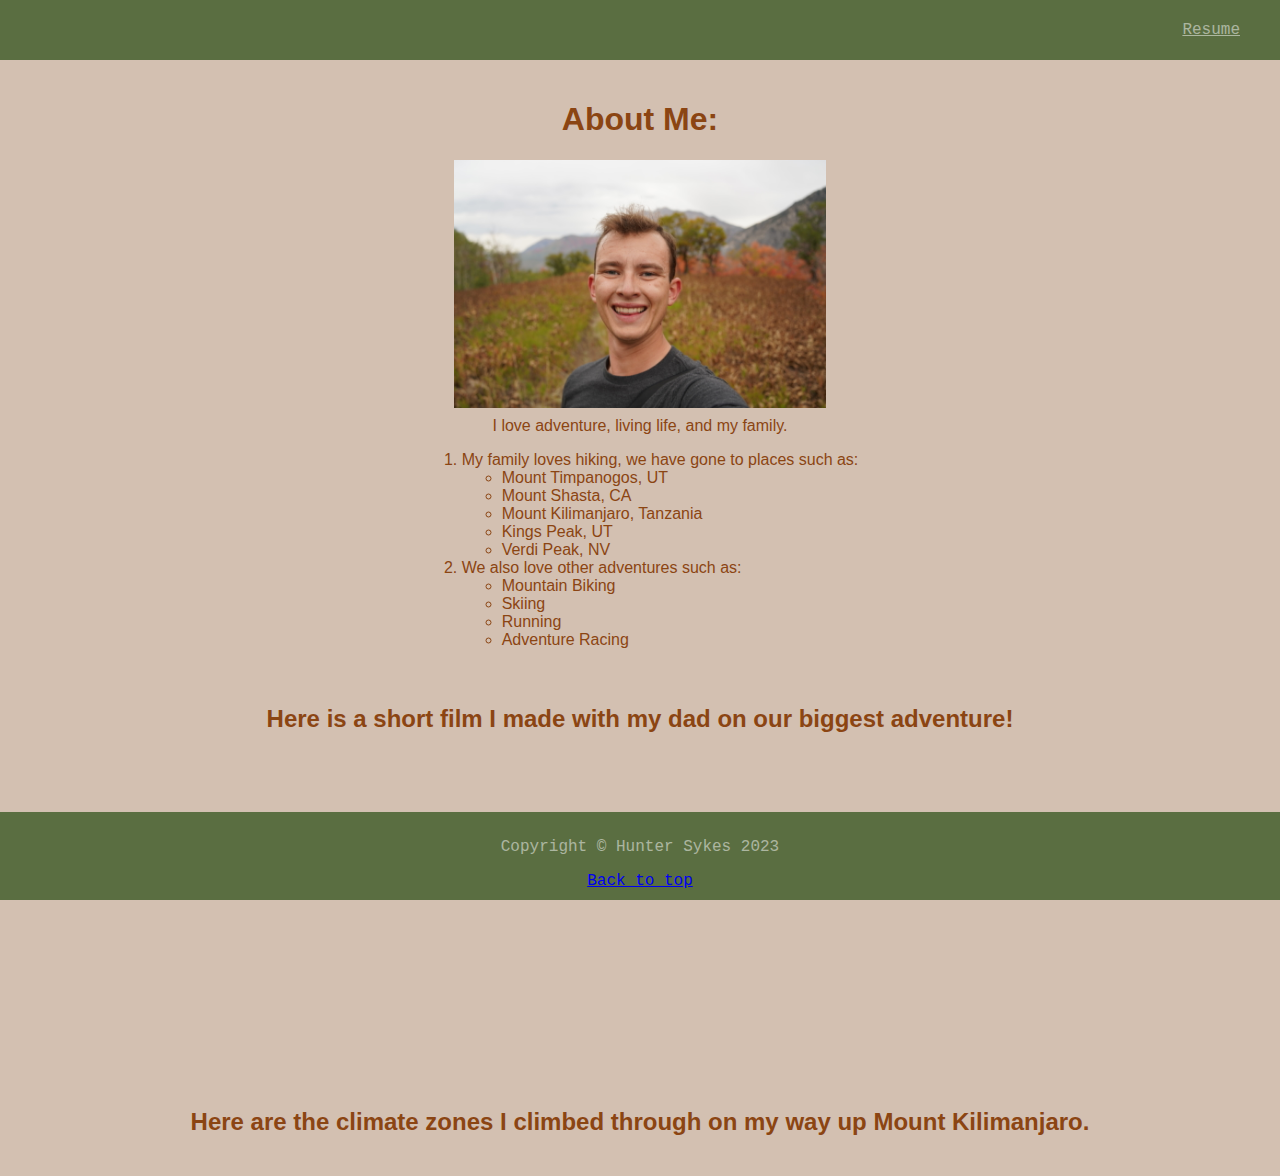
==== html/scratch.html @ e48d483e "Add files via upload" ====
<!DOCTYPE html>
<html lang="en">
<head>
    <meta charset="UTF-8">
    <meta name="viewport" content="width=device-width, initial-scale=1.0">
    <title>About Me</title>
    <link rel="stylesheet" href="../css/mystyles.css">
</head>
<body>

    <header>
        <nav>
            <a href="../index.html" id="resume-link">Resume</a>
        </nav>
    </header>

    <main>
        <h1>About Me:</h1>

        <section class="photo">
            <img src="../assets/img/kilimanjaro.jpeg" alt="The peak of Kilimanjaro">
            <p>I love adventure, living life, and my family.</p>
        </section>

        <section class="lists">
            <ol>
                <li>My family loves hiking, we have gone to places such as:
                    <ul>
                        <li>Mount Timpanogos, UT</li>
                        <li>Mount Shasta, CA</li>
                        <li>Mount Kilimanjaro, Tanzania</li>
                        <li>Kings Peak, UT</li>
                        <li>Verdi Peak, NV</li>
                    </ul>
                </li>
                <li>We also love other adventures such as:</li>
                    <ul>    
                        <li>Mountain Biking</li>
                        <li>Skiing</li>
                        <li>Running</li>
                        <li>Adventure Racing</li>
                    </ul>
            </ol>
        </section>

        <h2>Here is a short film I made with my dad on our biggest adventure!</h2>
        <section class="video">
            <iframe width="560" height="315" src="https://www.youtube.com/embed/Cn6Wk3QPBvk?si=wI401e_85Pj-33rG" title="YouTube video player" frameborder="0" allow="accelerometer; autoplay; clipboard-write; encrypted-media; gyroscope; picture-in-picture; web-share" allowfullscreen></iframe>
        </section>

        <h2>Here are the climate zones I climbed through on my way up Mount Kilimanjaro.</h2>
            <div class='tableauPlaceholder' id='viz1702315407543' style='position: relative'><noscript><a href='#'><img alt='Kilimanjaro ' src='https:&#47;&#47;public.tableau.com&#47;static&#47;images&#47;Fi&#47;Fiveclimatesinsevendays&#47;Kilimanjaro&#47;1_rss.png' style='border: none' /></a></noscript><object class='tableauViz'  style='display:none;'><param name='host_url' value='https%3A%2F%2Fpublic.tableau.com%2F' /> <param name='embed_code_version' value='3' /> <param name='path' value='views&#47;Fiveclimatesinsevendays&#47;Kilimanjaro?:language=en-US&amp;:embed=true' /> <param name='toolbar' value='no' /><param name='static_image' value='https:&#47;&#47;public.tableau.com&#47;static&#47;images&#47;Fi&#47;Fiveclimatesinsevendays&#47;Kilimanjaro&#47;1.png' /> <param name='animate_transition' value='yes' /><param name='display_static_image' value='yes' /><param name='display_spinner' value='yes' /><param name='display_overlay' value='yes' /><param name='display_count' value='yes' /><param name='language' value='en-US' /></object></div>                <script type='text/javascript'>                    var divElement = document.getElementById('viz1702315407543');                    var vizElement = divElement.getElementsByTagName('object')[0];                    if ( divElement.offsetWidth > 800 ) { vizElement.style.width='1440px';vizElement.style.height='1060px';} else if ( divElement.offsetWidth > 500 ) { vizElement.style.width='1440px';vizElement.style.height='1060px';} else { vizElement.style.width='100%';vizElement.style.height='2300px';}                     var scriptElement = document.createElement('script');                    scriptElement.src = 'https://public.tableau.com/javascripts/api/viz_v1.js';                    vizElement.parentNode.insertBefore(scriptElement, vizElement);                </script>
    
    </main>

    <footer>
        <p>Copyright &copy; Hunter Sykes 2023</p>
        <a href="#top">Back to top</a>
    </footer>

</body>
</html>
---- css/mystyles.css ----
body {
    background-color: #D3C0B1;
    font-family: 'Arial', sans-serif;
    color: #8B4513;
    margin: 0;
    padding: 0;
    display: flex;
    flex-direction: column;
    min-height: 100vh;
}

header {
    background-color: #5A6E41;
    height: 60px;
    width: 100%;
    display: flex;
    align-items: center;
    justify-content: flex-end; 
    padding: 0 20px; 
    box-sizing: border-box; 
    font-family: 'Courier New', Courier, monospace;
}

header nav a {
    color: #ffffff80;
    text-decoration: none;
    padding-right: 20px;
}

main {
    flex: 1;
    padding: 20px;
    display: flex;
    flex-direction: column;
    align-items: center;
    text-align: center; 
}

.photo img {
    max-width: 30%;
    height: auto;
    margin: 0 auto;
    margin-bottom: 5px; 
}

.photo p {
    max-width: 30%; 
    margin: 0 auto;
}

.lists ol, .lists ul {
    text-align: left; 
}

.video iframe {
    display: block;
    margin: 0 auto; 
    margin-bottom: 20px;
}

footer {
    background-color: #5A6E41; 
    color: #ffffff80;
    text-align: center;
    padding: 10px 20px; 
    width: calc(100%); 
    box-sizing: border-box;
    position: fixed;
    bottom: 0;
    left: 0; 
    font-family: 'Courier New', Courier, monospace;
}

/* footer p { 
    color: #6B8E23;
    justify-content: center;
}*/ 

/* footer a {
    color: #6B8E23;
    text-decoration: none;
    align-items: center;
    padding: 0 5%;
    justify-content: right;
    margin-right: 5%;
} */

#resume-link {
    color: #ffffff80; 
    padding-right: 20px;
    text-decoration: underline;
}

.lists {
    margin-bottom: 20px; 
}

/* .tableauViz {
    width:100%;
    max-width: calc(100%-60px);
    margin: 0 auto; 
    height: auto;
} */

/* .tableauPlaceholder {
    width: 50%;
    margin: 0 auto; 
}

.tableauViz {
    position: relative;
    width: 100%;
    padding-top: 56.25%;
    overflow: hidden; 
}

.tableauViz iframe {
    position: absolute;
    top: 0;
    left: 0;
    width: 100%;
    height: 100%;
} */

.tableauPlaceholder {
    display: block; /* This sets the element to block, which is what you're looking for */
    margin: 0 auto; /* This will center the block element in the middle of its parent */
    max-width: 1440px; /* Set a max-width if needed */
    margin-bottom: 0px;
}
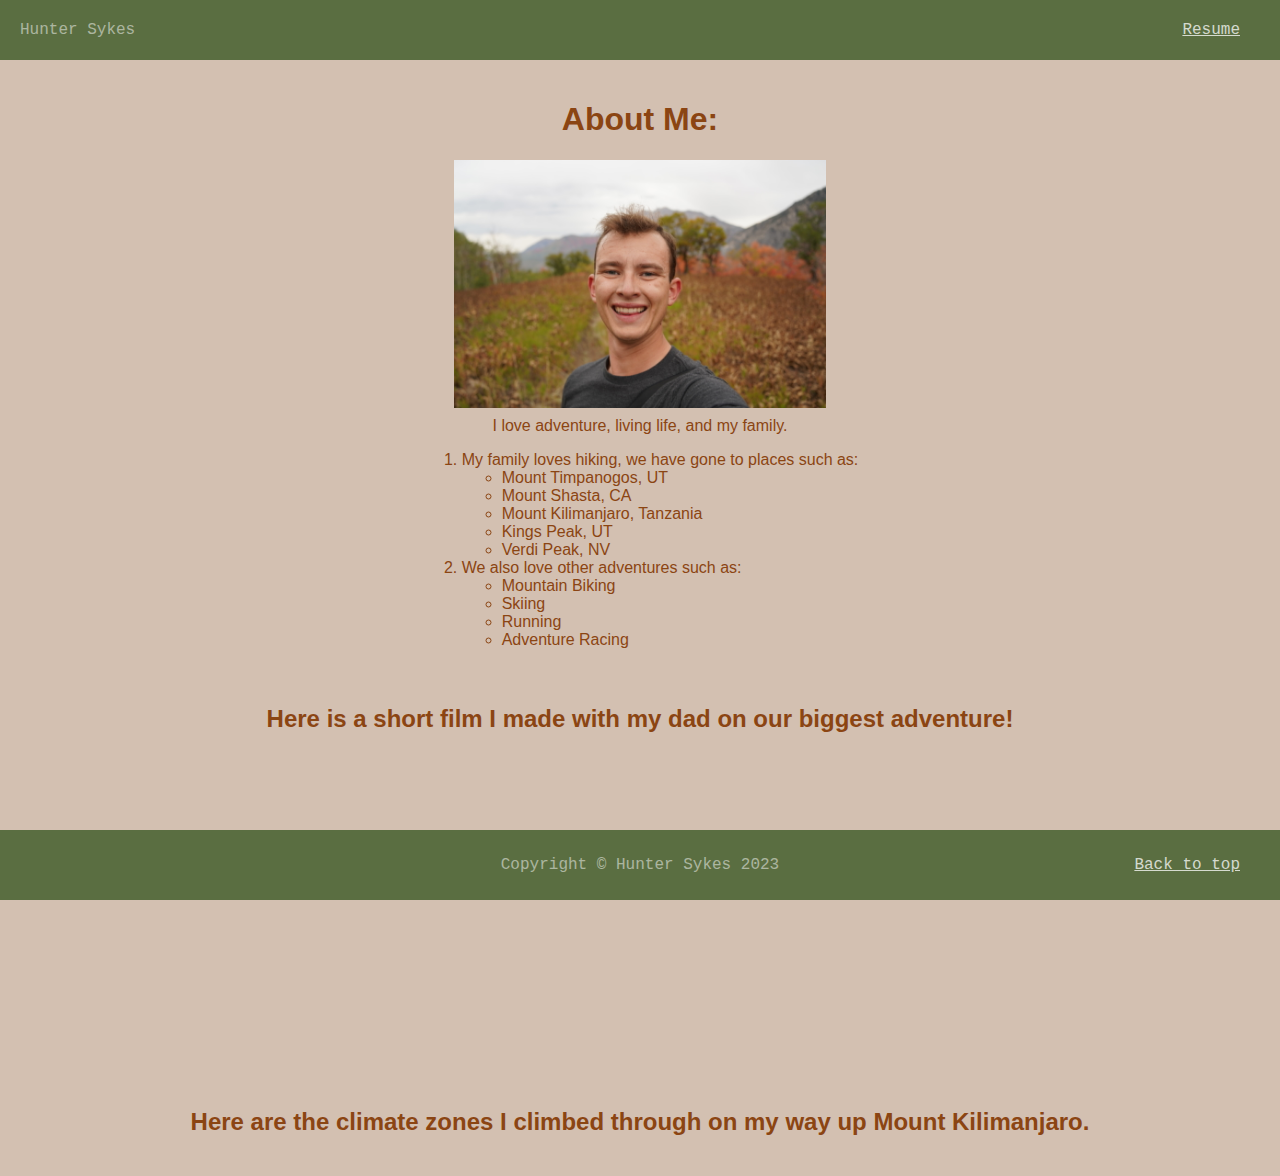
==== commit 74cca3fe: "Add files via upload" ====
--- a/html/scratch.html
+++ b/html/scratch.html
@@ -8,55 +8,66 @@
 </head>
 <body>
 
-    <header>
-        <nav>
-            <a href="../index.html" id="resume-link">Resume</a>
-        </nav>
-    </header>
+        <header>
+            <nav>
+                <div class="header-content">
+                    <p id="header-text"> Hunter Sykes</p>
+                </div>
+                <div class="header-link">
+                    <a href="../index.html" id="resume-link">Resume</a>
+                </div>
+            </nav>
+        </header>
 
-    <main>
-        <h1>About Me:</h1>
 
-        <section class="photo">
-            <img src="../assets/img/kilimanjaro.jpeg" alt="The peak of Kilimanjaro">
-            <p>I love adventure, living life, and my family.</p>
-        </section>
+        <main>
+            <h1>About Me:</h1>
 
-        <section class="lists">
-            <ol>
-                <li>My family loves hiking, we have gone to places such as:
-                    <ul>
-                        <li>Mount Timpanogos, UT</li>
-                        <li>Mount Shasta, CA</li>
-                        <li>Mount Kilimanjaro, Tanzania</li>
-                        <li>Kings Peak, UT</li>
-                        <li>Verdi Peak, NV</li>
-                    </ul>
-                </li>
-                <li>We also love other adventures such as:</li>
-                    <ul>    
-                        <li>Mountain Biking</li>
-                        <li>Skiing</li>
-                        <li>Running</li>
-                        <li>Adventure Racing</li>
-                    </ul>
-            </ol>
-        </section>
+            <section class="photo">
+                <img src="../assets/img/kilimanjaro.jpeg" alt="The peak of Kilimanjaro">
+                <p>I love adventure, living life, and my family.</p>
+            </section>
 
-        <h2>Here is a short film I made with my dad on our biggest adventure!</h2>
-        <section class="video">
-            <iframe width="560" height="315" src="https://www.youtube.com/embed/Cn6Wk3QPBvk?si=wI401e_85Pj-33rG" title="YouTube video player" frameborder="0" allow="accelerometer; autoplay; clipboard-write; encrypted-media; gyroscope; picture-in-picture; web-share" allowfullscreen></iframe>
-        </section>
+            <section class="lists">
+                <ol>
+                    <li>My family loves hiking, we have gone to places such as:
+                        <ul>
+                            <li>Mount Timpanogos, UT</li>
+                            <li>Mount Shasta, CA</li>
+                            <li>Mount Kilimanjaro, Tanzania</li>
+                            <li>Kings Peak, UT</li>
+                            <li>Verdi Peak, NV</li>
+                        </ul>
+                    </li>
+                    <li>We also love other adventures such as:</li>
+                        <ul>    
+                            <li>Mountain Biking</li>
+                            <li>Skiing</li>
+                            <li>Running</li>
+                            <li>Adventure Racing</li>
+                        </ul>
+                </ol>
+            </section>
 
-        <h2>Here are the climate zones I climbed through on my way up Mount Kilimanjaro.</h2>
-            <div class='tableauPlaceholder' id='viz1702315407543' style='position: relative'><noscript><a href='#'><img alt='Kilimanjaro ' src='https:&#47;&#47;public.tableau.com&#47;static&#47;images&#47;Fi&#47;Fiveclimatesinsevendays&#47;Kilimanjaro&#47;1_rss.png' style='border: none' /></a></noscript><object class='tableauViz'  style='display:none;'><param name='host_url' value='https%3A%2F%2Fpublic.tableau.com%2F' /> <param name='embed_code_version' value='3' /> <param name='path' value='views&#47;Fiveclimatesinsevendays&#47;Kilimanjaro?:language=en-US&amp;:embed=true' /> <param name='toolbar' value='no' /><param name='static_image' value='https:&#47;&#47;public.tableau.com&#47;static&#47;images&#47;Fi&#47;Fiveclimatesinsevendays&#47;Kilimanjaro&#47;1.png' /> <param name='animate_transition' value='yes' /><param name='display_static_image' value='yes' /><param name='display_spinner' value='yes' /><param name='display_overlay' value='yes' /><param name='display_count' value='yes' /><param name='language' value='en-US' /></object></div>                <script type='text/javascript'>                    var divElement = document.getElementById('viz1702315407543');                    var vizElement = divElement.getElementsByTagName('object')[0];                    if ( divElement.offsetWidth > 800 ) { vizElement.style.width='1440px';vizElement.style.height='1060px';} else if ( divElement.offsetWidth > 500 ) { vizElement.style.width='1440px';vizElement.style.height='1060px';} else { vizElement.style.width='100%';vizElement.style.height='2300px';}                     var scriptElement = document.createElement('script');                    scriptElement.src = 'https://public.tableau.com/javascripts/api/viz_v1.js';                    vizElement.parentNode.insertBefore(scriptElement, vizElement);                </script>
+            <h2>Here is a short film I made with my dad on our biggest adventure!</h2>
+            <section class="video">
+                <iframe width="560" height="315" src="https://www.youtube.com/embed/Cn6Wk3QPBvk?si=wI401e_85Pj-33rG" title="YouTube video player" frameborder="0" allow="accelerometer; autoplay; clipboard-write; encrypted-media; gyroscope; picture-in-picture; web-share" allowfullscreen></iframe>
+            </section>
+
+                <h2>Here are the climate zones I climbed through on my way up Mount Kilimanjaro.</h2>
+                <div class='tableauPlaceholder' id='viz1702315407543' style='position: relative'><noscript><a href='#'><img alt='Kilimanjaro ' src='https:&#47;&#47;public.tableau.com&#47;static&#47;images&#47;Fi&#47;Fiveclimatesinsevendays&#47;Kilimanjaro&#47;1_rss.png' style='border: none' /></a></noscript><object class='tableauViz'  style='display:none;'><param name='host_url' value='https%3A%2F%2Fpublic.tableau.com%2F' /> <param name='embed_code_version' value='3' /> <param name='path' value='views&#47;Fiveclimatesinsevendays&#47;Kilimanjaro?:language=en-US&amp;:embed=true' /> <param name='toolbar' value='no' /><param name='static_image' value='https:&#47;&#47;public.tableau.com&#47;static&#47;images&#47;Fi&#47;Fiveclimatesinsevendays&#47;Kilimanjaro&#47;1.png' /> <param name='animate_transition' value='yes' /><param name='display_static_image' value='yes' /><param name='display_spinner' value='yes' /><param name='display_overlay' value='yes' /><param name='display_count' value='yes' /><param name='language' value='en-US' /></object></div>                <script type='text/javascript'>                    var divElement = document.getElementById('viz1702315407543');                    var vizElement = divElement.getElementsByTagName('object')[0];                    if ( divElement.offsetWidth > 800 ) { vizElement.style.width='1440px';vizElement.style.height='1060px';} else if ( divElement.offsetWidth > 500 ) { vizElement.style.width='1440px';vizElement.style.height='1060px';} else { vizElement.style.width='100%';vizElement.style.height='2300px';}                     var scriptElement = document.createElement('script');                    scriptElement.src = 'https://public.tableau.com/javascripts/api/viz_v1.js';                    vizElement.parentNode.insertBefore(scriptElement, vizElement);                </script>
     
-    </main>
+        </main>
 
     <footer>
-        <p>Copyright &copy; Hunter Sykes 2023</p>
-        <a href="#top">Back to top</a>
+        <div class="footer-content">
+            <p id="copyright-text">Copyright &copy; Hunter Sykes 2023</p>
+        </div>
+        <div class="footer-link">
+            <a href="#top" id="anchorlink">Back to top</a>
+        </div>
     </footer>
+    
 
 </body>
 </html>
--- a/css/mystyles.css
+++ b/css/mystyles.css
@@ -10,22 +10,70 @@
 }
 
 header {
+    display: flex;
+    justify-content: center; 
+    align-items: center;
+    position: relative;
+
     background-color: #5A6E41;
+    color: #ffffff80;
     height: 60px;
     width: 100%;
-    display: flex;
-    align-items: center;
-    justify-content: flex-end; 
     padding: 0 20px; 
     box-sizing: border-box; 
     font-family: 'Courier New', Courier, monospace;
 }
 
-header nav a {
-    color: #ffffff80;
-    text-decoration: none;
+header nav {
+    display: flex;
+    justify-content: space-between; /* This will push the .header-content and .header-link to opposite ends */
+    align-items: center; /* This will vertically center them */
+    padding: 0 20px; /* This adds padding on the left and right */
+    background-color: #5A6E41; /* Example background color */
+}
+
+.header-content{
+    position: absolute;
+    left: 20px;
+}
+
+.header-link {
+    text-align: right;
+    position: absolute;
+    right: 20px;
+}
+
+#header-text {
+    margin: 0; /* This removes default margins from the paragraph if necessary */
+}
+
+#resume-link {
+    text-align: right; /* This aligns the link to the right */
+    padding-right: 20px; /* This ensures there is a 20px buffer on the right */
+    color: #ffffffc0; 
+
+}
+
+/* #resume-link {
+    justify-content: flex-end;
     padding-right: 20px;
-}
+    text-decoration: underline;
+    font-weight: bold;
+} */
+
+/* #header-text{
+    margin: 0;
+} */
+
+/* .header-content {
+    text-align: center;
+    flex: 1;
+} */
+
+/* .header-link {
+
+} */
+
 
 main {
     flex: 1;
@@ -58,10 +106,25 @@
     margin-bottom: 20px;
 }
 
+
+.lists {
+    margin-bottom: 20px; 
+}
+
+.tableauPlaceholder {
+    display: block; /* This sets the element to block, which is what you're looking for */
+    margin: 0 auto; /* This will center the block element in the middle of its parent */
+    max-width: 1440px; /* Set a max-width if needed */
+    margin-bottom: 0px;
+}
+
 footer {
+    display: flex;
+    justify-content: center;
+    align-items: center;
+    position: relative;
     background-color: #5A6E41; 
     color: #ffffff80;
-    text-align: center;
     padding: 10px 20px; 
     width: calc(100%); 
     box-sizing: border-box;
@@ -71,60 +134,22 @@
     font-family: 'Courier New', Courier, monospace;
 }
 
-/* footer p { 
-    color: #6B8E23;
-    justify-content: center;
-}*/ 
 
-/* footer a {
-    color: #6B8E23;
-    text-decoration: none;
-    align-items: center;
-    padding: 0 5%;
-    justify-content: right;
-    margin-right: 5%;
-} */
-
-#resume-link {
-    color: #ffffff80; 
+#anchorlink{
+    color: #ffffffc0; 
+    justify-content: flex-end;
     padding-right: 20px;
     text-decoration: underline;
 }
 
-.lists {
-    margin-bottom: 20px; 
+.footer-content {
+    text-align: center;
+    flex: 1; /* Allows the copyright text to take up available space */
 }
 
-/* .tableauViz {
-    width:100%;
-    max-width: calc(100%-60px);
-    margin: 0 auto; 
-    height: auto;
-} */
-
-/* .tableauPlaceholder {
-    width: 50%;
-    margin: 0 auto; 
+.footer-link {
+    position: absolute;
+    right: 20px; /* 20px buffer from the right edge */
 }
 
-.tableauViz {
-    position: relative;
-    width: 100%;
-    padding-top: 56.25%;
-    overflow: hidden; 
-}
 
-.tableauViz iframe {
-    position: absolute;
-    top: 0;
-    left: 0;
-    width: 100%;
-    height: 100%;
-} */
-
-.tableauPlaceholder {
-    display: block; /* This sets the element to block, which is what you're looking for */
-    margin: 0 auto; /* This will center the block element in the middle of its parent */
-    max-width: 1440px; /* Set a max-width if needed */
-    margin-bottom: 0px;
-}
